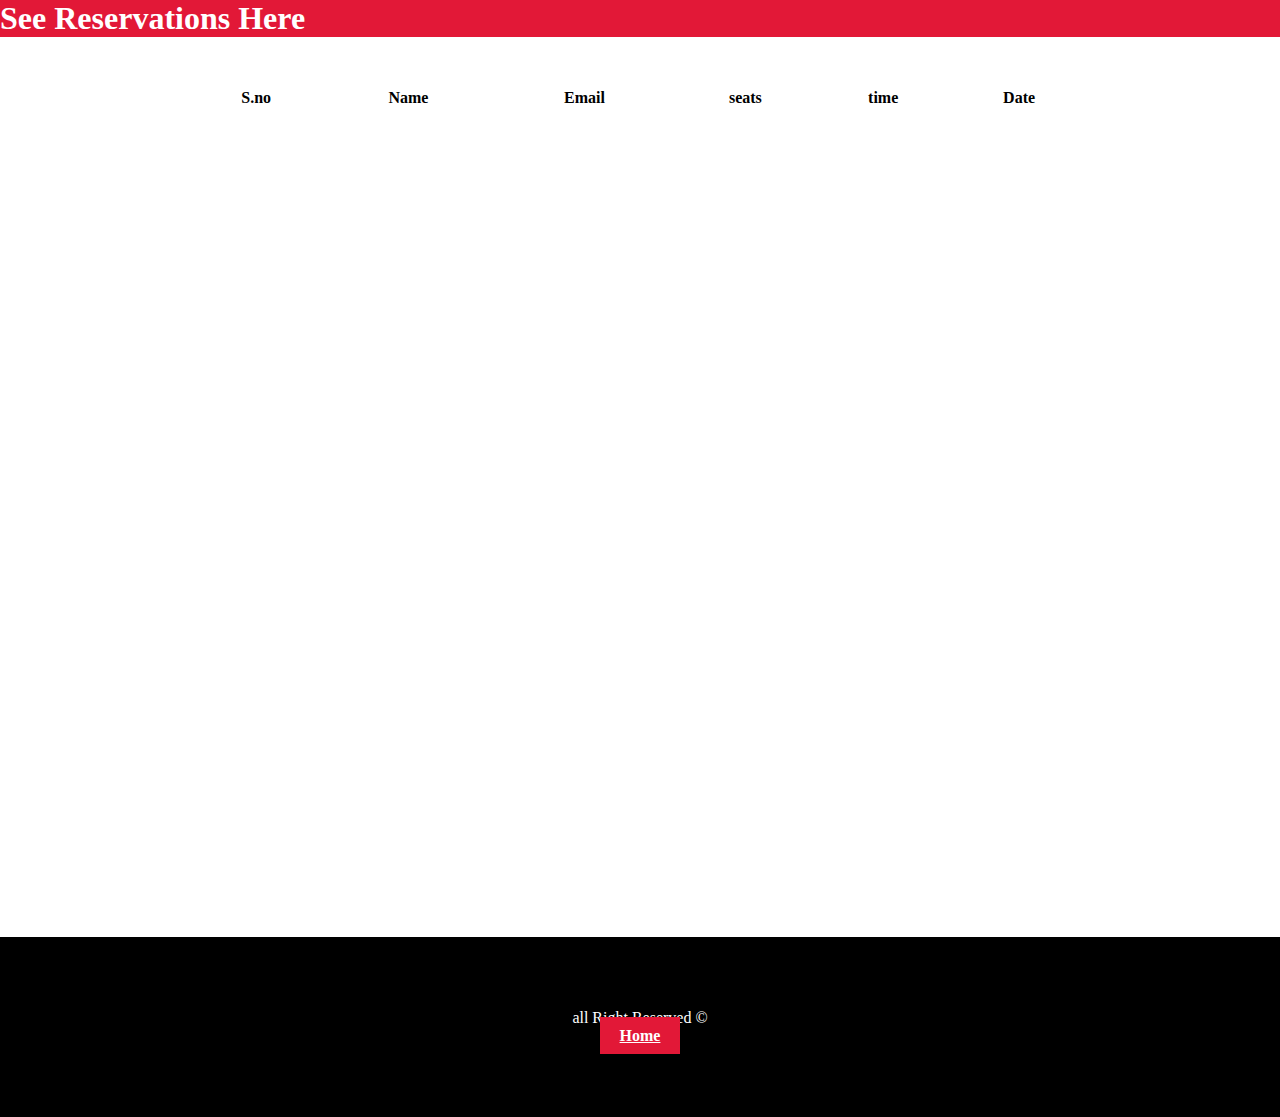
==== reservation.html @ dcf71c23 "Add files via upload" ====
<!DOCTYPE html>
<html lang="en">
  <head>
    <meta charset="UTF-8" />
    <meta http-equiv="X-UA-Compatible" content="IE=edge" />
    <meta name="viewport" content="width=device-width, initial-scale=1.0" />
    <title>Reservation Page</title>
    <!-- CDNs -->

    <!-- FONT awesome -->
    <link
      rel="stylesheet"
      href="https://cdnjs.cloudflare.com/ajax/libs/font-awesome/6.2.0/css/all.min.css"
      integrity="sha512-xh6O/CkQoPOWDdYTDqeRdPCVd1SpvCA9XXcUnZS2FmJNp1coAFzvtCN9BmamE+4aHK8yyUHUSCcJHgXloTyT2A=="
      crossorigin="anonymous"
      referrerpolicy="no-referrer"
    />
    <!-- BOOTSTRAP -->
    <!-- CSS only -->
    <link
      href="https://cdn.jsdelivr.net/npm/bootstrap@5.2.2/dist/css/bootstrap.min.css"
      rel="stylesheet"
      integrity="sha384-Zenh87qX5JnK2Jl0vWa8Ck2rdkQ2Bzep5IDxbcnCeuOxjzrPF/et3URy9Bv1WTRi"
      crossorigin="anonymous"
    />

    <!-- JavaScript Bundle with Popper -->
    <script
      src="https://cdn.jsdelivr.net/npm/bootstrap@5.2.2/dist/js/bootstrap.bundle.min.js"
      integrity="sha384-OERcA2EqjJCMA+/3y+gxIOqMEjwtxJY7qPCqsdltbNJuaOe923+mo//f6V8Qbsw3"
      crossorigin="anonymous"
    ></script>

    <!-- BOOTSTRAP -->
    <!-- Personal StyleSheet -->
    <link rel="stylesheet" href="style.css" />

    <!-- CDNs -->
  </head>

  <body>

     


    <!-- Main section -->
    <main>
      <h1 class="text-center p-3 main-h1">See Reservations Here</h1>
      <!-- Menu Section -->
      <section class="list" id="menu">
          <table class="table table-striped list-table" >
            <thead>
              <tr>
                <th>S.no</th>
                <th>Name</th>
                <th>Email</th>
                <th>seats</th>
                <th>time</th>
                <th>Date</th>
              </tr>
            </thead>
            <tbody id="list">

            </tbody>
          </table>
      </section>

    <!-- Menu section -->

    <footer class="footer">
        <p>all Right Reserved &copy;</p>
        <div class="d-flex">
            <a class="nav-link linker" href="./index.html">Home</a>
        </div>
    </footer>

    <script src="./script/index.js"></script>
    <script src="./script/booking.js"></script>
  </body>
</html>
---- style.css ----
*{
    scroll-behavior: smooth;
    margin: 0;
    padding: 0;
    box-sizing: border-box;
}
body{
    position: relative;
}

header{
    background-color: #E21837;
}
section{
    width: 100%;
    height: 100vh;
    background-size: cover;
    background-repeat: no-repeat;
    background-position: center;
    background-attachment: fixed;
}
.hero{
    background-image: url("https://images.pexels.com/photos/616401/pexels-photo-616401.jpeg?auto=compress&cs=tinysrgb&w=600");
}
.list{
    background-image: url("https://www.phocafe.co.uk/wp-content/uploads/2018/07/Nutrition-Single-Background.jpg");
    padding: 50px 0px;
    overflow: scroll; 
   
}
.menu{
    background-image: url("https://www.phocafe.co.uk/wp-content/uploads/2018/07/Nutrition-Single-Background.jpg");
    display: flex;
    justify-content: space-around;
    align-items: center;
}

.hero-article{
    width: 100%;
    height: 100%;
    display: flex;
    justify-content: center;
    align-items: center;
    flex-direction: column;
}


.hero-article h1{
    font-size: 9vw;
}
.hero-article p{
    font-size: 4vw;
}
.linker{
    color: white;
    margin: 0px 2px ;
    background-color: #E21837;
    font-weight: 600;
    padding: 10px 20px  !important;
}
.linker:hover
{
    transition: all 1s;
    background-color: black;
    color: white;
}

/* Menu */

.menu-header
{
    background-color: rgba(255, 255, 255, 0.82);
    padding: 5px 50px;
    font-size: 5vw;
    font-weight: bold;
}

.menu-left,.menu-right{
    height: 60vh;
    width: 45%;
}
.menu-right{
    padding:  5px 10px;
   
    overflow-y: scroll;
    background-color: rgba(255, 255, 255, 0.829);
}
.menu-left{
    display: flex;
    justify-content: center;
    align-items: center;
    padding: 10px 70px !important ;
}
.book{
    font-size: 2rem;
    transition: all 1s;
    background-color: #E21837;
    border: none;
    color: white;
    font-weight: bold;
    padding: 10px 30px !important;
}
.book:hover{
    background-color: black;
    scale: 1.1 1;
}
.main-h1{
    background-color: #E21837;
    margin: 0;
    color: white;
}


/* Menu */

.booking{
    background-color: rgba(11, 3, 3, 0.797);
    display: flex;
    justify-content: center;
    align-items: center;
    position: absolute;
    top: 0;
    width: 100%;
    height: 120vh;
    z-index: 100;
}
.animate
{
    animation: animateBooking;
    animation-duration: 1s;
}
form{
    padding: 10px 20px;
    width: 600px;
    height: 300px;
    display: flex;
    flex-direction: column;
    background-color: white;
    gap: 10px;
    box-shadow: 2px 1px 20px black;
}

.footer{
    height:20vh;
    background-color: black;
    display: flex;
    align-items: center;
    flex-direction: column;
    justify-content: center;
}
.footer p{
    color: white;
}


/* Reservation page */

.list-table{
    min-width: 900px;
    max-height: 60vh;
    overflow: scroll;
    margin: auto;
    background-color: rgba(255, 255, 255, 0.874);
}
.animate-h1
{
    animation: animateH1;
    animation-duration: 3s;
}
.animate-p
{
    animation: animateP;
    animation-duration: 5s;
}

@keyframes animateBooking {
    0%{
        opacity: 0;
        translate: 0px -400px;
    }
    
}
@keyframes animateP {
    0%{
        opacity: 0;
        translate: -100px ;
    }
    50%{
        opacity: 0;
        translate : -100px;

    }

}

@keyframes animateH1 {
    0%{
        opacity: 0;
        scale: 2 1;
        translate: 0px -500px   ;    
    }
    50%{
        opacity: 0;
        scale: 1.5 1;
        
    }
}



@media (max-width:900px) {
   .menu{
    flex-direction: column;
    justify-content: center;
   }
   .menu-left,.menu-right{
    width: 80%;

   }
   .menu-left
   {
    display: block;
    height: 10vh;
   }
   form{
    width: 90%;
   }
   
   .menu-header{
    width: 100%;
    padding: 0;
    text-align: center;
   }
   .hero-article h1{
    font-size: 12vw;
}
.hero-article p{
    font-size: 6vw;
}



}
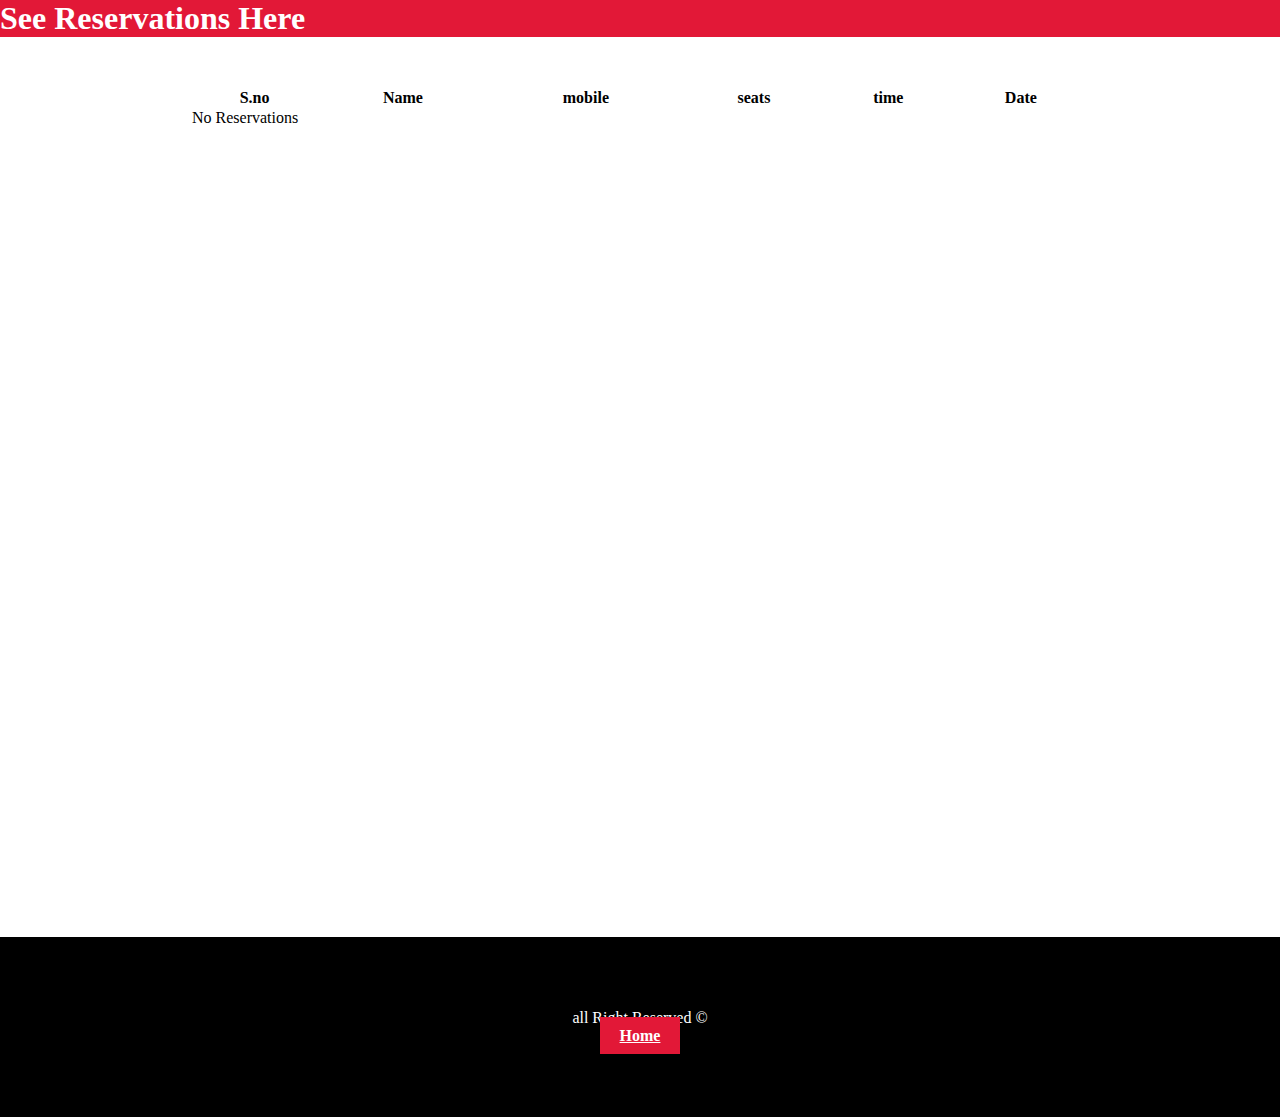
==== commit 6795708c: "Update reservation.html" ====
--- a/reservation.html
+++ b/reservation.html
@@ -53,7 +53,7 @@
               <tr>
                 <th>S.no</th>
                 <th>Name</th>
-                <th>Email</th>
+                <th>mobile</th>
                 <th>seats</th>
                 <th>time</th>
                 <th>Date</th>
--- a/style.css
+++ b/style.css
@@ -4,6 +4,18 @@
     padding: 0;
     box-sizing: border-box;
 }
+::-webkit-scrollbar {
+    width: 2px;
+  }
+  ::-webkit-scrollbar-track {
+    background: transparent;
+    border-radius: 20px;
+  }
+  ::-webkit-scrollbar-thumb {
+    background-color: rgba(155, 155, 155, 0.5);
+    border-radius: 20px;
+    border: transparent;
+  }
 body{
     position: relative;
 }
@@ -30,9 +42,6 @@
 }
 .menu{
     background-image: url("https://www.phocafe.co.uk/wp-content/uploads/2018/07/Nutrition-Single-Background.jpg");
-    display: flex;
-    justify-content: space-around;
-    align-items: center;
 }
 
 .hero-article{
@@ -67,30 +76,6 @@
 
 /* Menu */
 
-.menu-header
-{
-    background-color: rgba(255, 255, 255, 0.82);
-    padding: 5px 50px;
-    font-size: 5vw;
-    font-weight: bold;
-}
-
-.menu-left,.menu-right{
-    height: 60vh;
-    width: 45%;
-}
-.menu-right{
-    padding:  5px 10px;
-   
-    overflow-y: scroll;
-    background-color: rgba(255, 255, 255, 0.829);
-}
-.menu-left{
-    display: flex;
-    justify-content: center;
-    align-items: center;
-    padding: 10px 70px !important ;
-}
 .book{
     font-size: 2rem;
     transition: all 1s;
@@ -111,6 +96,71 @@
 }
 
 
+
+/* Menu */
+.cards{
+    width: 90%;
+    margin: auto;
+    scrollbar-width: thin;
+    scrollbar-color: rgba(155, 155, 155, 0.5) transparent; 
+    height: 35vh;
+    display: flex;
+    overflow-y: hidden;
+    overflow-x: scroll !important;
+    gap:20px;
+    padding: 0px 20px;
+
+}
+.card{
+    margin: auto;
+    display: flex;
+    justify-content: space-between;
+    flex-wrap: wrap;
+    padding: 10px;
+    align-items: center ;
+   height: 200px;box-shadow: 0px 0px 15px black;
+   background-color:rgba(232, 220, 220, 0.906) ;
+}
+.left,.right{
+    width: 45%;
+}
+.right{
+    display: flex;
+    flex-direction: column;
+    gap: 10px;
+    height: 150px;
+}
+.left{
+    overflow: hidden;
+    display: flex;
+    align-items: center;
+    height: 200px;
+}
+.right div p{
+    margin: 0 !important;
+}
+.menu-heading{
+    text-align: center;
+    color: white;
+    padding: 10px 0px;
+   background-color: #E21837;
+}
+.items-heading
+{   padding: 5px 0px;
+    text-indent: 20px;
+    width: 300px;
+    background-color: rgba(255, 255, 255, 0.906);
+    display: inline-block !important;
+    margin: auto;
+}
+img{
+    width: 150px ;
+    height: 150px;
+    border-radius: 300px;
+    overflow: hidden;
+    object-fit: contain;
+    object-position: center;
+}
 /* Menu */
 
 .booking{
@@ -173,6 +223,9 @@
     animation-duration: 5s;
 }
 
+
+
+
 @keyframes animateBooking {
     0%{
         opacity: 0;
@@ -206,38 +259,20 @@
     }
 }
 
-
-
 @media (max-width:900px) {
-   .menu{
-    flex-direction: column;
-    justify-content: center;
-   }
-   .menu-left,.menu-right{
-    width: 80%;
-
-   }
-   .menu-left
-   {
-    display: block;
-    height: 10vh;
-   }
+   
    form{
     width: 90%;
    }
-   
-   .menu-header{
-    width: 100%;
-    padding: 0;
-    text-align: center;
-   }
    .hero-article h1{
     font-size: 12vw;
 }
 .hero-article p{
     font-size: 6vw;
 }
-
-
-
+.items-heading{
+    width: 100%;
+    text-align: center;
+    text-indent: 0px;
+}
 }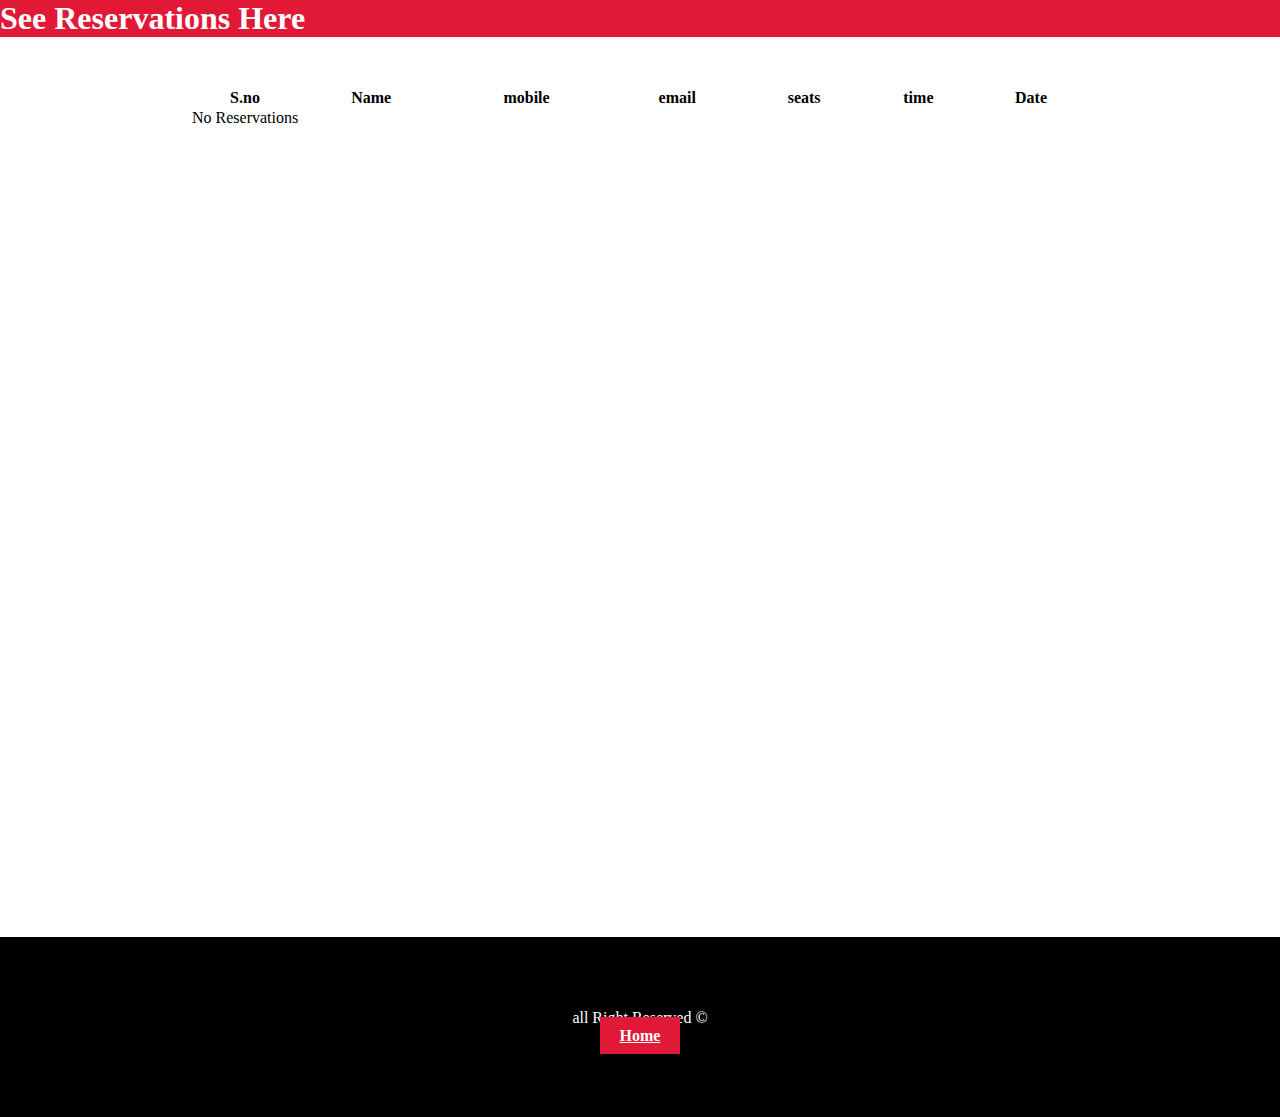
==== commit 1ac47d98: "Update reservation.html" ====
--- a/reservation.html
+++ b/reservation.html
@@ -54,6 +54,7 @@
                 <th>S.no</th>
                 <th>Name</th>
                 <th>mobile</th>
+                <th>email</th>
                 <th>seats</th>
                 <th>time</th>
                 <th>Date</th>
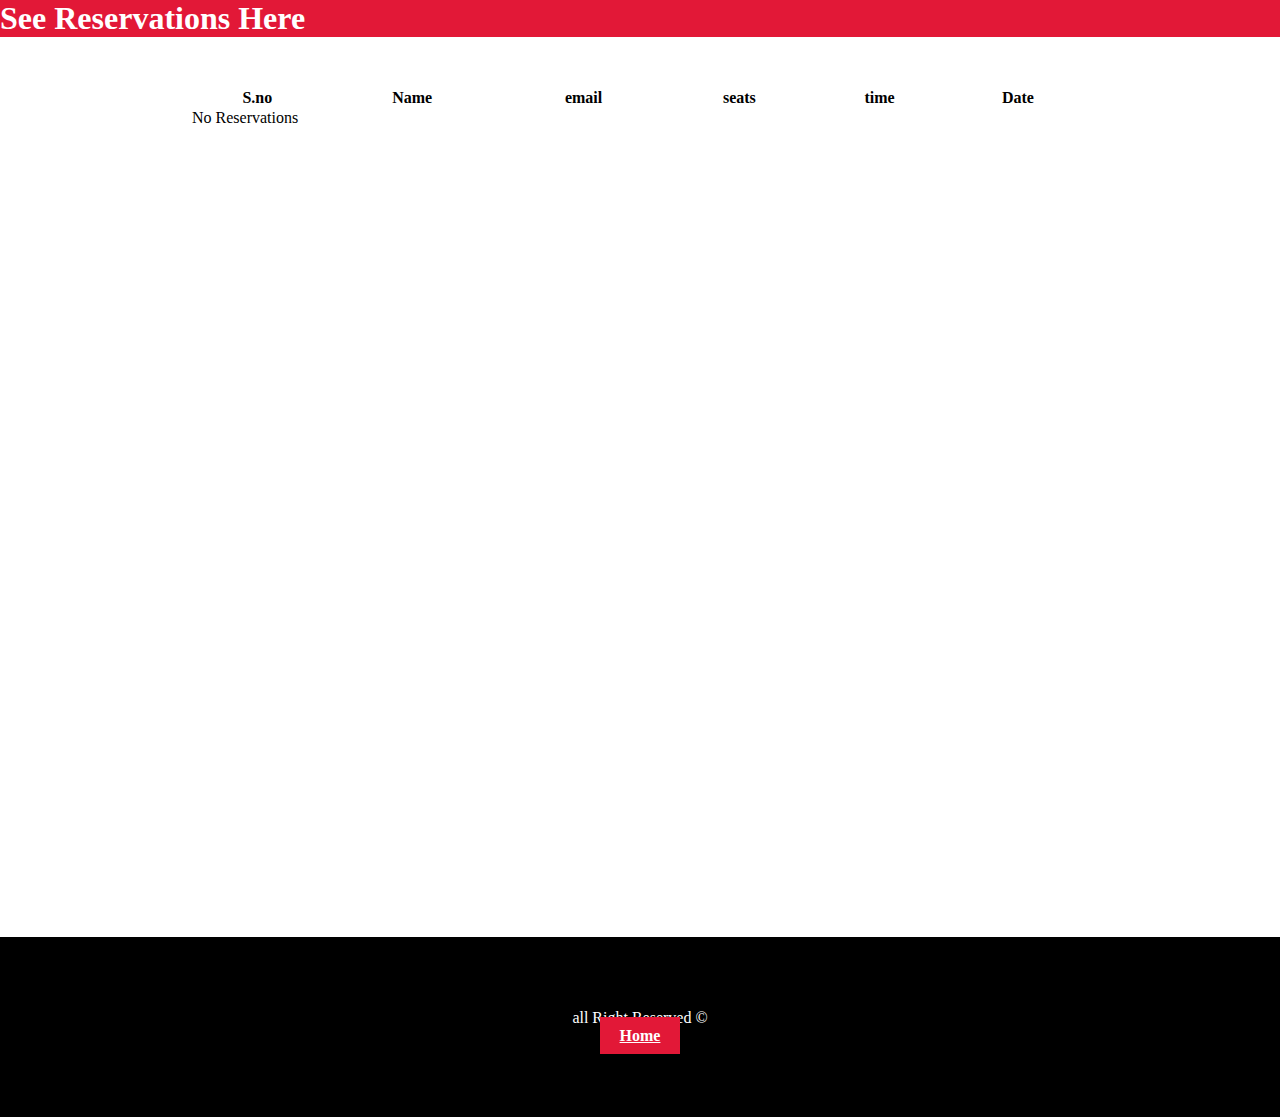
==== commit 89b0a53f: "Update reservation.html" ====
--- a/reservation.html
+++ b/reservation.html
@@ -53,7 +53,6 @@
               <tr>
                 <th>S.no</th>
                 <th>Name</th>
-                <th>mobile</th>
                 <th>email</th>
                 <th>seats</th>
                 <th>time</th>
